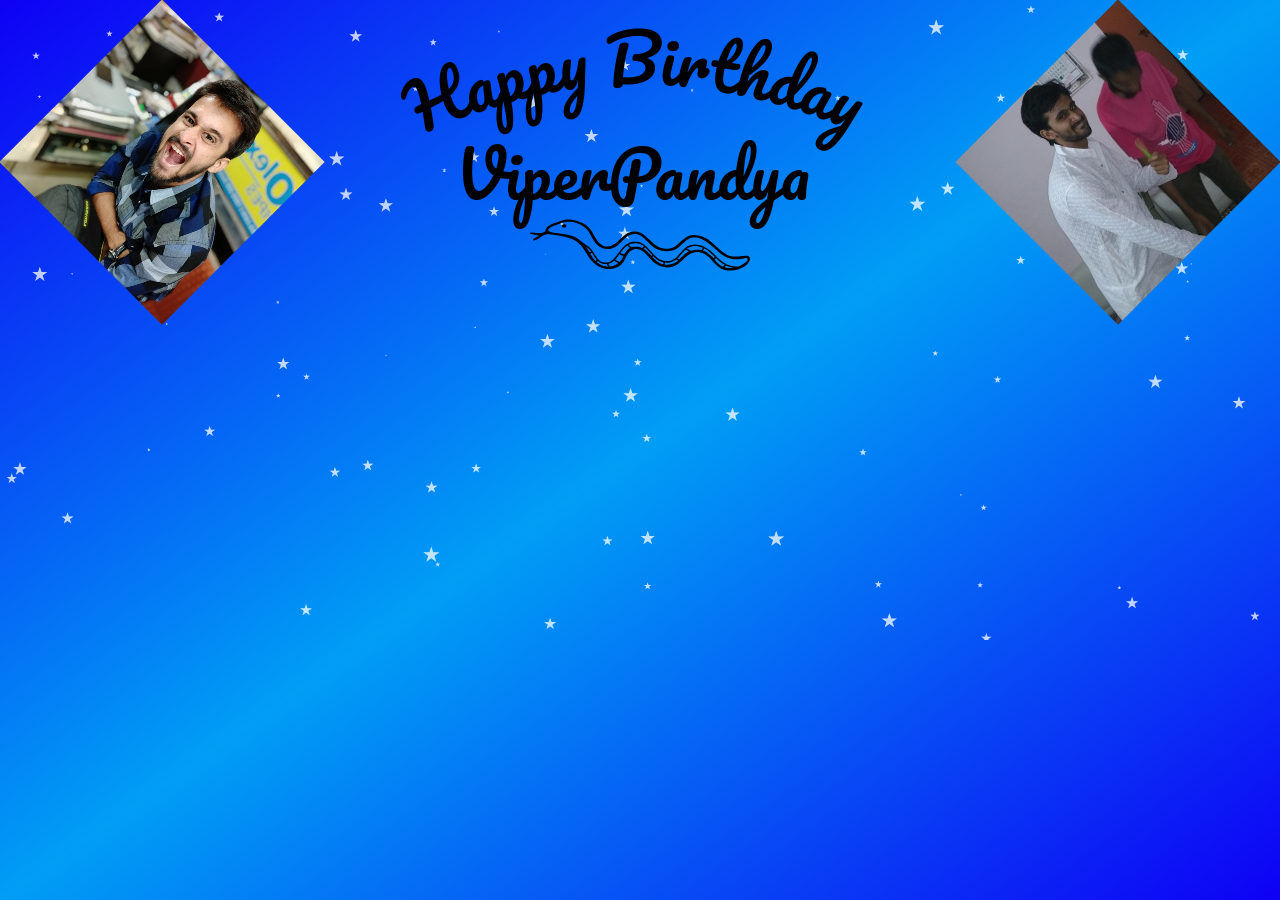
==== index.html @ 5d6b2b92 "first" ====
<!DOCTYPE html>
<html>
<head>
<title>Viperrrr</title>
<link rel="stylesheet" href="CSS/index.css">
<link href="https://fonts.googleapis.com/css?family=Pacifico" rel="stylesheet">
</head>
<body id="particles-js">
<div class="bdy">
    <!--Head Icon SVG-->
    <center><svg height="230" width="500">
            <path id="hb" d="M0,150 Q250,20 500,150" fill="none" />
            <text>
                <textpath xlink:href="#hb" startOffset="6%">
                    Happy Birthday
                </textpath>
            </text>
            <path id="nm" d="M0,200 L500,200" fill="none" />
            <text>
                    <textpath xlink:href="#nm" startOffset="13%">
                        ViperPandya
                    </textpath>
            </text>
    </svg>
    <object style="height:110px;width:250px;" data="ASSETS/145410.svg" type="image/svg+xml"></object></center>
    
    <!---------------------------------------->
</div>
<img class="two" src="IMG/2.jpg" alt="">
<img class="one" src="IMG/1.jpg" alt="">
        <script type="text/javascript" src="JS/particles.js"></script>
		<script type="text/javascript" src="JS/app.js"></script>
</body>
---- CSS/index.css ----
#particles-js{
    position: relative;
    height: 100%;
    width: 100%;
}
body{
    background-repeat: no-repeat;
    background-attachment: fixed;
    height: 100%;
    width: 100%;
    margin: 0;
    padding: 0;
    background-image: linear-gradient(to bottom right, #0e00f5 , #009ef5, #0e00f5);
}
.bdy{
    /*border: 1px solid black;*/
    position: absolute;
    height: 300px;
    width: 500px;
    top: 0;
	right: 0;
	bottom: 0;
	left: 0;
    margin-left: auto;
    margin-right: auto;
}
textpath{
    background-color: #333;
    font-family: 'Luckiest Guy', cursive;
    font-size: 65px;
    font-family: 'Pacifico', cursive;
}
object{
    position: absolute;
    top: 20;
	right: 0;
	bottom: 0;
	left: 0;
    margin-left: auto;
    margin-right: auto;
}
.one{
    position: absolute;
    height: 230px;
    width: 230px;
    left: 0;
    margin-left: 47px;
    margin-top: 47px;
    transform: rotate(45deg);
    -webkit-transition: transform 0.7s;
    transition: transform 0.7s;
}
.one:hover{
    transform: rotate(0deg) scale(1.3);
}
.two{
    position: absolute;
    height: 230px;
    width: 230px;
    right: 0;
    margin-right: 47px;
    margin-top: 47px;
    transform: rotate(-45deg);
    -webkit-transition: transform 0.7s;
    transition: transform 0.7s;
}
.two:hover{
    transform: rotate(0deg) scale(1.3);
}
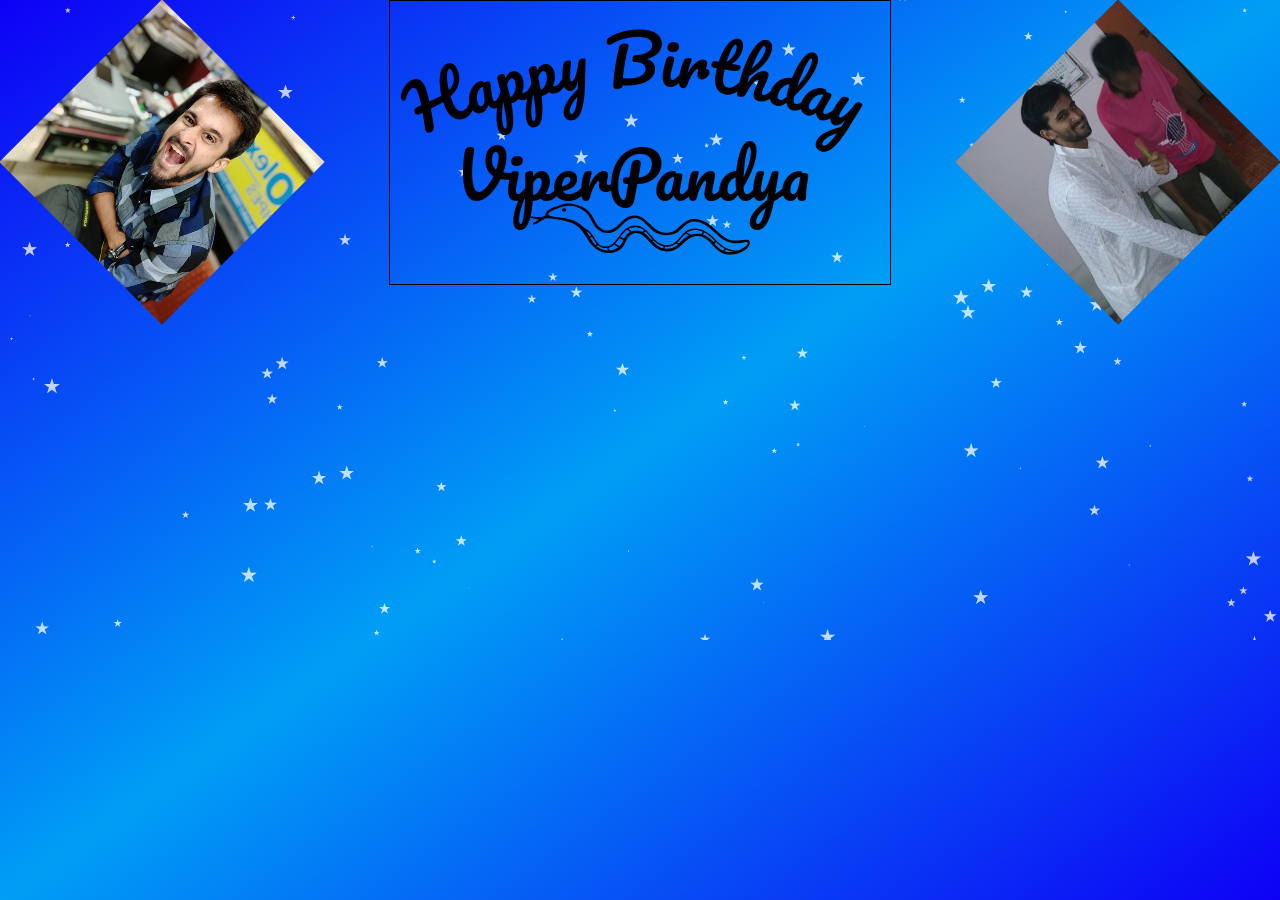
==== commit 41afd394: "res" ====
--- a/index.html
+++ b/index.html
@@ -3,12 +3,15 @@
 <head>
 <title>Viperrrr</title>
 <link rel="stylesheet" href="CSS/index.css">
+<meta charset="UTF-8">
+<meta name="viewport" content="width=device-width, initial-scale=1.0">
+<meta http-equiv="X-UA-Compatible" content="ie=edge">
 <link href="https://fonts.googleapis.com/css?family=Pacifico" rel="stylesheet">
 </head>
 <body id="particles-js">
 <div class="bdy">
     <!--Head Icon SVG-->
-    <center><svg height="230" width="500">
+    <svg height="230" width="500">
             <path id="hb" d="M0,150 Q250,20 500,150" fill="none" />
             <text>
                 <textpath xlink:href="#hb" startOffset="6%">
@@ -22,7 +25,7 @@
                     </textpath>
             </text>
     </svg>
-    <object style="height:110px;width:250px;" data="ASSETS/145410.svg" type="image/svg+xml"></object></center>
+    <object style="height:110px;width:250px;" data="ASSETS/145410.svg" type="image/svg+xml"></object>
     
     <!---------------------------------------->
 </div>
--- a/CSS/index.css
+++ b/CSS/index.css
@@ -1,21 +1,17 @@
-#particles-js{
+body{
     position: relative;
-    height: 100%;
-    width: 100%;
-}
-body{
     background-repeat: no-repeat;
     background-attachment: fixed;
-    height: 100%;
-    width: 100%;
+    /*height: 100%;
+    width: 100%;*/
     margin: 0;
     padding: 0;
     background-image: linear-gradient(to bottom right, #0e00f5 , #009ef5, #0e00f5);
 }
 .bdy{
-    /*border: 1px solid black;*/
+    border: 1px solid black;
     position: absolute;
-    height: 300px;
+    height: 44%;
     width: 500px;
     top: 0;
 	right: 0;
@@ -43,6 +39,7 @@
     position: absolute;
     height: 230px;
     width: 230px;
+    top:0;
     left: 0;
     margin-left: 47px;
     margin-top: 47px;
@@ -66,4 +63,30 @@
 }
 .two:hover{
     transform: rotate(0deg) scale(1.3);
+}
+@media only screen and (max-width: 600px){
+    body{
+        margin: 0;
+        padding: 0;
+        position: relative;
+        height: 700px;
+    }
+
+    .bdy{
+        border: 1px solid black;
+        top: 0;
+	    right: 0;
+	    bottom: 0;
+	    left: 0;
+        margin-left: -55px;
+        margin-right: 0;
+        transform: scale(0.6);
+        height: 42%;
+    }
+    .one{
+        display: none;
+    }
+    .two{
+        display:none;
+    }
 }
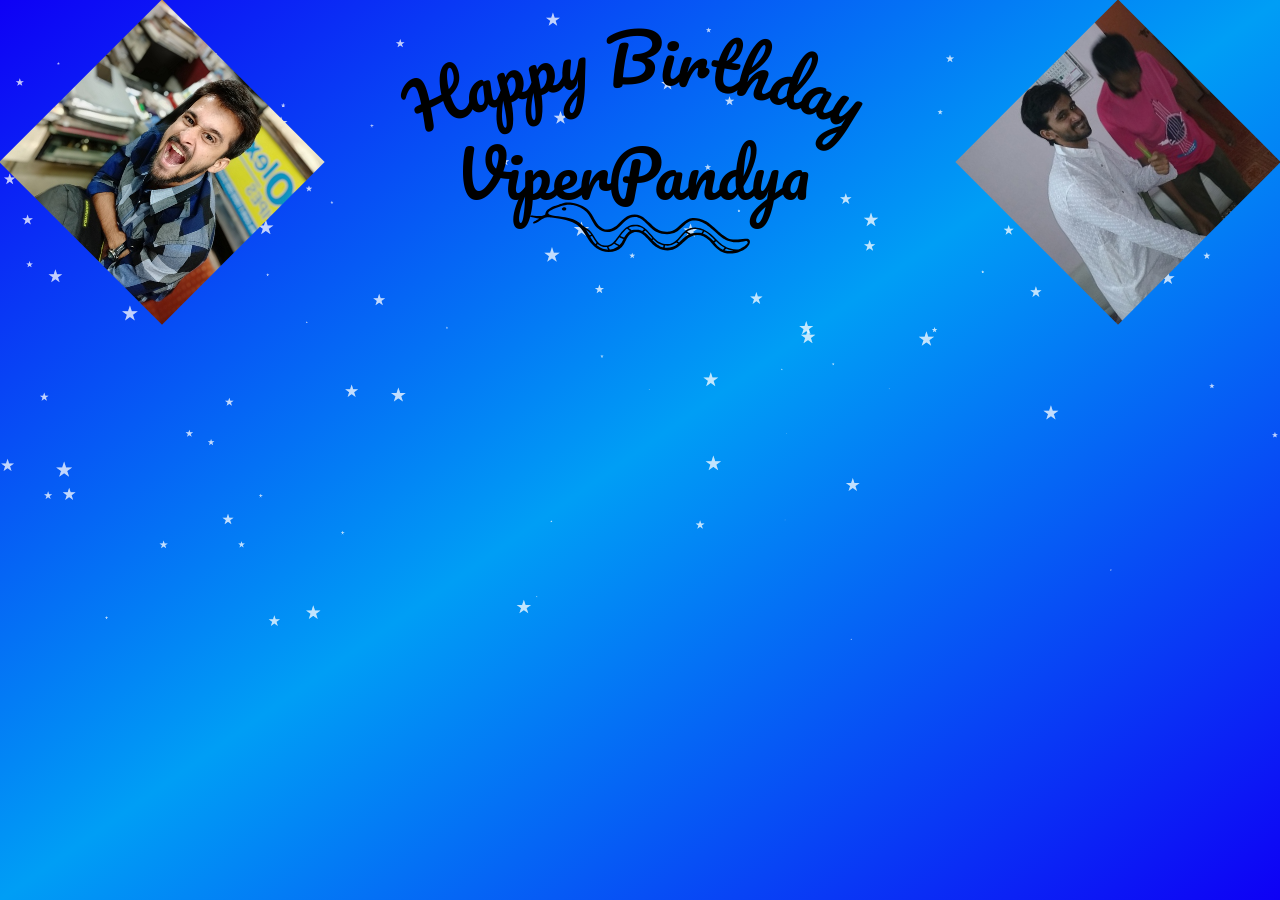
==== commit 79a6aae0: "video,overflow" ====
--- a/index.html
+++ b/index.html
@@ -19,7 +19,7 @@
                 </textpath>
             </text>
             <path id="nm" d="M0,200 L500,200" fill="none" />
-            <text>
+            <text style="color:#00b300">
                     <textpath xlink:href="#nm" startOffset="13%">
                         ViperPandya
                     </textpath>
@@ -31,6 +31,10 @@
 </div>
 <img class="two" src="IMG/2.jpg" alt="">
 <img class="one" src="IMG/1.jpg" alt="">
+<div class="vid">
+<iframe src="https://drive.google.com/file/d/15LvJ6aWDdo8Yt0FkKvZmarGJhX6KPkNt/preview" width="100%" height="100%" allowfullscreen="true" frameborder="0"></iframe>
+</div>
         <script type="text/javascript" src="JS/particles.js"></script>
 		<script type="text/javascript" src="JS/app.js"></script>
-</body>+</body>
+</html>
--- a/CSS/index.css
+++ b/CSS/index.css
@@ -1,4 +1,5 @@
 body{
+    overflow: hidden;
     position: relative;
     background-repeat: no-repeat;
     background-attachment: fixed;
@@ -9,7 +10,6 @@
     background-image: linear-gradient(to bottom right, #0e00f5 , #009ef5, #0e00f5);
 }
 .bdy{
-    border: 1px solid black;
     position: absolute;
     height: 44%;
     width: 500px;
@@ -64,12 +64,29 @@
 .two:hover{
     transform: rotate(0deg) scale(1.3);
 }
+.vid{
+    width: 50%;
+    height: 47%;
+    position: absolute;
+    top: 1;
+    bottom: 0;
+    left: 0;
+    right: 0;
+    margin-left: auto;
+    margin-right: auto;
+}
 @media only screen and (max-width: 600px){
+    .vid{
+        border: 1px solid black;
+        width: 90%;
+        height: 30%;;
+        margin-bottom: 150px;
+    }
     body{
         margin: 0;
         padding: 0;
         position: relative;
-        height: 700px;
+        height: 730px;
     }
 
     .bdy{
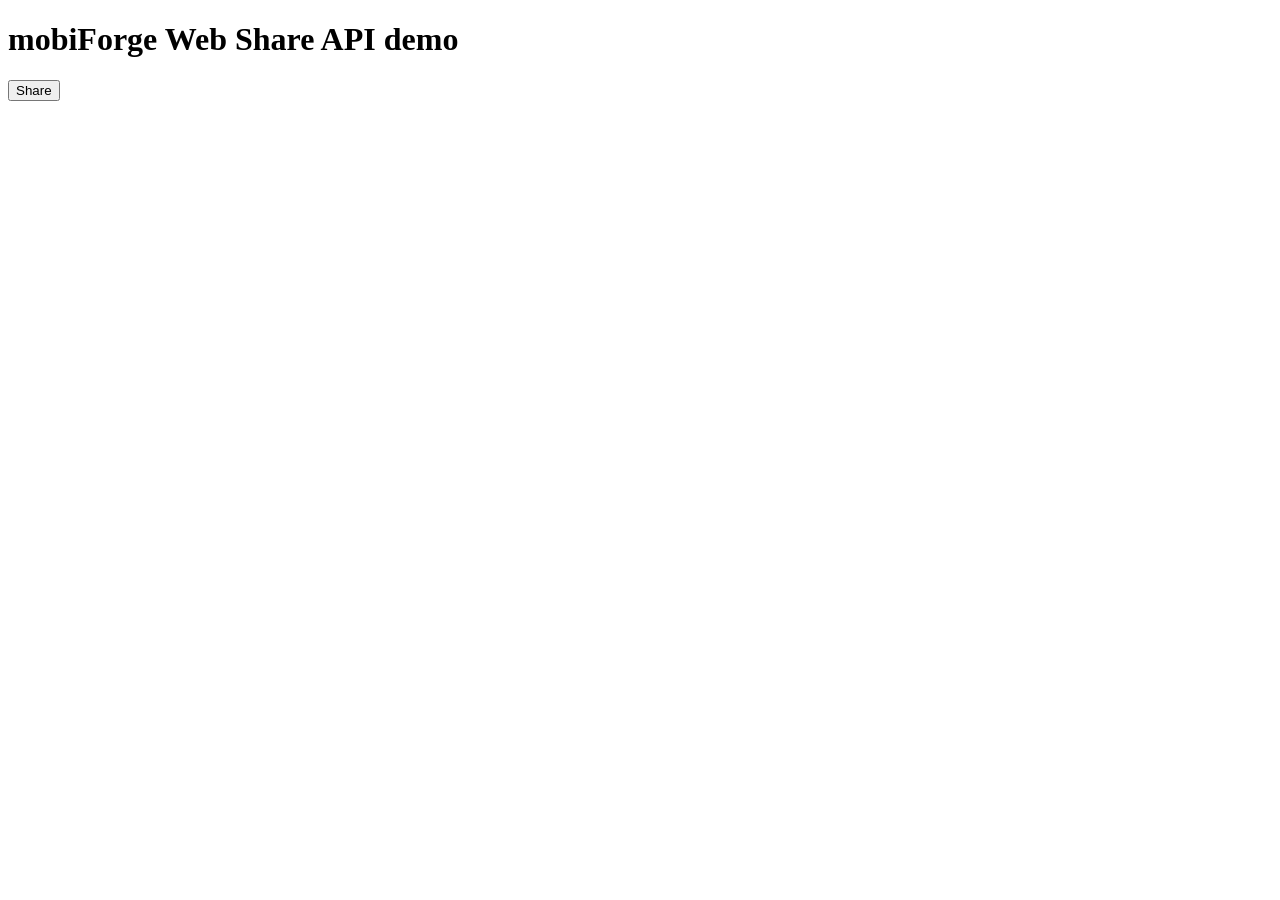
==== commit 2b5199b0: "index share" ====
--- a/index.html
+++ b/index.html
@@ -1,40 +1,40 @@
 <!DOCTYPE html>
-<html>
+<html lang="en">
 <head>
-<title>Viperrrr</title>
-<link rel="stylesheet" href="CSS/index.css">
-<meta charset="UTF-8">
-<meta name="viewport" content="width=device-width, initial-scale=1.0">
-<meta http-equiv="X-UA-Compatible" content="ie=edge">
-<link href="https://fonts.googleapis.com/css?family=Pacifico" rel="stylesheet">
+  <meta charset="utf-8">
+  <title>mobiForge Web share API Demo</title>
+  <meta name="viewport" content="width=device-width, initial-scale=1">
 </head>
-<body id="particles-js">
-<div class="bdy">
-    <!--Head Icon SVG-->
-    <svg height="230" width="500">
-            <path id="hb" d="M0,150 Q250,20 500,150" fill="none" />
-            <text>
-                <textpath xlink:href="#hb" startOffset="6%">
-                    Happy Birthday
-                </textpath>
-            </text>
-            <path id="nm" d="M0,200 L500,200" fill="none" />
-            <text style="color:#00b300">
-                    <textpath xlink:href="#nm" startOffset="13%">
-                        ViperPandya
-                    </textpath>
-            </text>
-    </svg>
-    <object style="height:110px;width:250px;" data="ASSETS/145410.svg" type="image/svg+xml"></object>
-    
-    <!---------------------------------------->
-</div>
-<img class="two" src="IMG/2.jpg" alt="">
-<img class="one" src="IMG/1.jpg" alt="">
-<div class="vid">
-<iframe src="https://drive.google.com/file/d/15LvJ6aWDdo8Yt0FkKvZmarGJhX6KPkNt/preview" width="100%" height="100%" allowfullscreen="true" frameborder="0"></iframe>
-</div>
-        <script type="text/javascript" src="JS/particles.js"></script>
-		<script type="text/javascript" src="JS/app.js"></script>
+<body>
+  <h1>mobiForge Web Share API demo</h1>
+  <div class="share-container">
+    <button class="share-btn">Share</button>
+    <div id="msg"></div>
+  </div>
+<script>
+  const shareBtn = document.querySelector('.share-btn');
+
+shareBtn.addEventListener('click', () => {
+  if (navigator.share) {
+    navigator.share({
+      title: 'My awesome post!',
+      text: 'This post may or may not contain the answer to the universe',
+      url: document.querySelector('link[rel=canonical]') &&
+            document.querySelector('link[rel=canonical]').href ||
+            window.location.href
+    }).then(() => {
+      console.log('Thanks for sharing!');
+      document.getElementById("msg").innerHTML = 'sharing';
+    })
+    .catch(err => {
+      console.log(`Couldn't share because of`, err.message);
+      document.getElementById("msg").innerHTML = 'sharing';
+    });
+  } else {
+    console.log('web share not supported');
+    document.getElementById("msg").innerHTML = 'Not supported...';
+  }
+});
+</script>
 </body>
 </html>
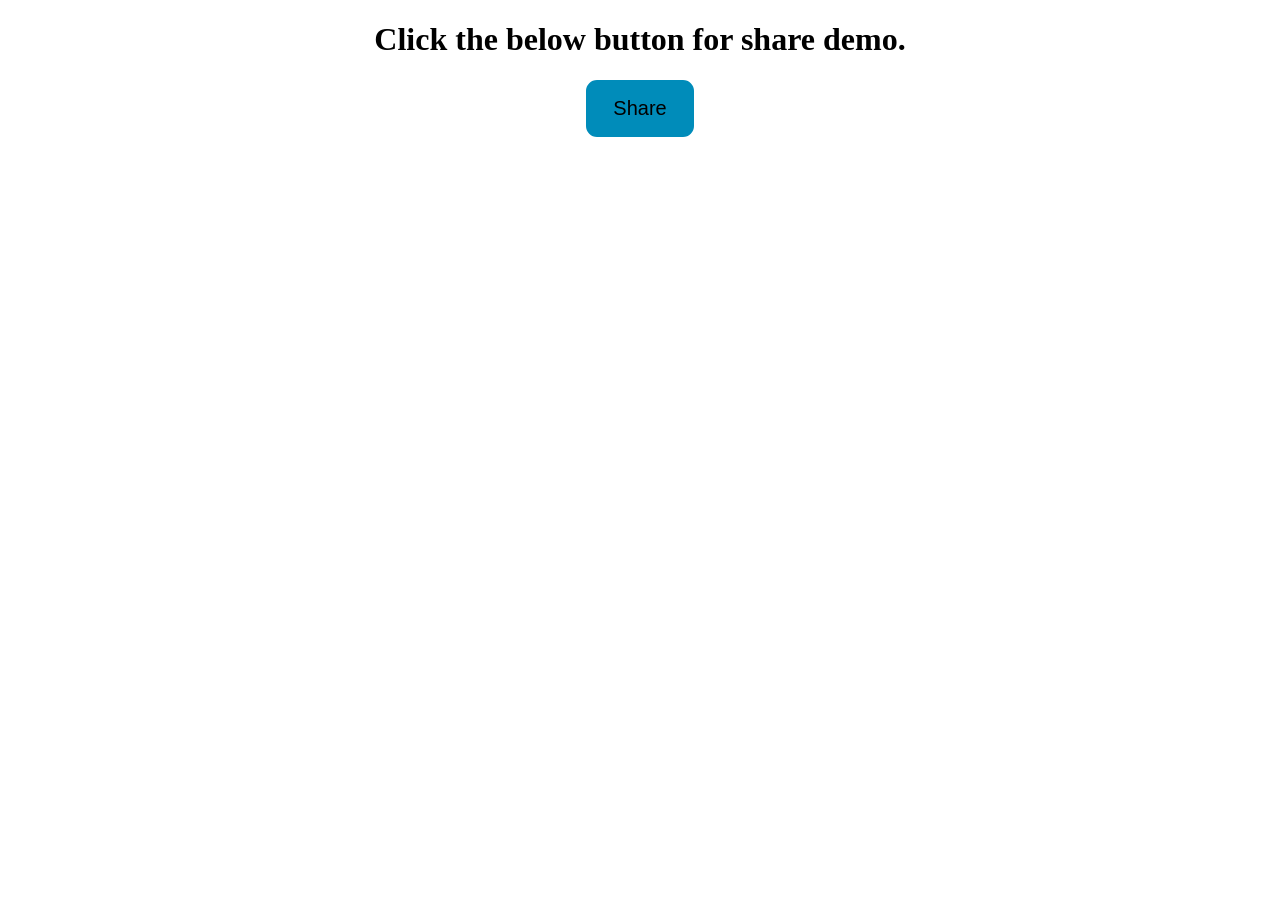
==== commit b1fd3a8a: "done" ====
--- a/index.html
+++ b/index.html
@@ -1,14 +1,16 @@
 <!DOCTYPE html>
 <html lang="en">
 <head>
+    <link rel="stylesheet" href="share.css">
   <meta charset="utf-8">
-  <title>mobiForge Web share API Demo</title>
+  <title>Sharing is caring...</title>
   <meta name="viewport" content="width=device-width, initial-scale=1">
 </head>
 <body>
-  <h1>mobiForge Web Share API demo</h1>
+  <center><h1>Click the below button for share demo.</h1></center>
   <div class="share-container">
-    <button class="share-btn">Share</button>
+    <center><button class="share-btn">Share</button></center>
+    <br>
     <div id="msg"></div>
   </div>
 <script>
--- a/share.css
+++ b/share.css
@@ -0,0 +1,7 @@
+.share-btn{
+	background-color: #008CBA;
+	font-size: 20px;
+	border-radius: 11px;
+	padding: 15px 25px;
+	border: 2px solid #008CBA;
+}
